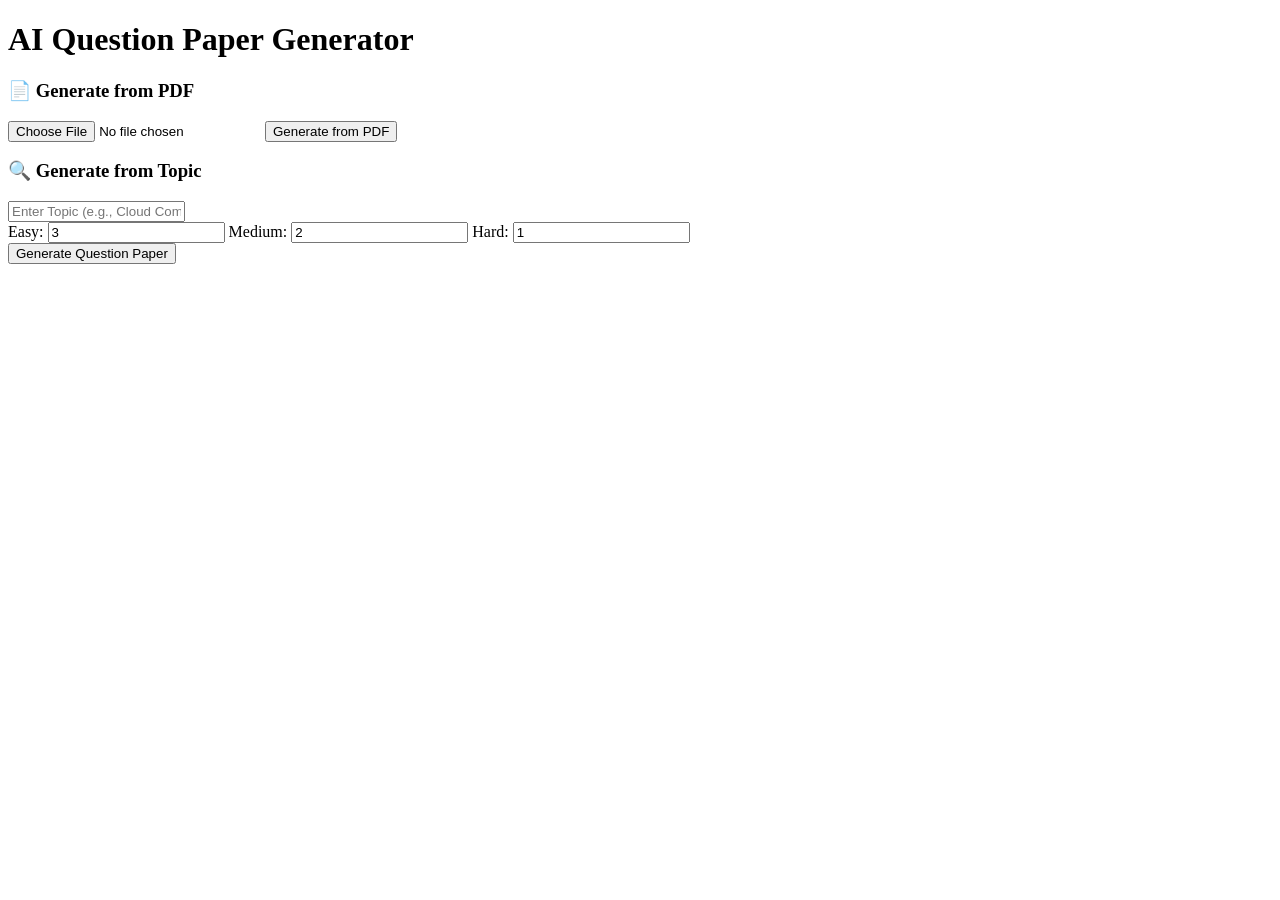
==== app/templates/index.html @ 25322dfd "Initial commit - AI Question Paper Generator with Ollama integration" ====
<!DOCTYPE html>
<html>
<head>
    <title>AI Question Paper Generator</title>
    <link rel="stylesheet" href="{{ url_for('static', filename='style.css') }}">
</head>
<body>

<div class="container">

    <h1>AI Question Paper Generator</h1>

    <div class="section">
        <h3>📄 Generate from PDF</h3>
        <form action="/upload" method="POST" enctype="multipart/form-data">
            <input type="file" name="file" required>
            <button type="submit" class="btn">Generate from PDF</button>
        </form>
    </div>

    <div class="section">
       <h3>🔍 Generate from Topic</h3>
<form action="/generate-topic" method="POST">

    <input type="text" name="topic"
           placeholder="Enter Topic (e.g., Cloud Computing Unit 1)"
           required>

    <div class="difficulty-inputs">
        <label>Easy:</label>
        <input type="number" name="easy" min="0" value="3">

        <label>Medium:</label>
        <input type="number" name="medium" min="0" value="2">

        <label>Hard:</label>
        <input type="number" name="hard" min="0" value="1">
    </div>

    <button type="submit" class="btn">
        Generate Question Paper
    </button>

</form>
    </div>

</div>

</body>
</html>
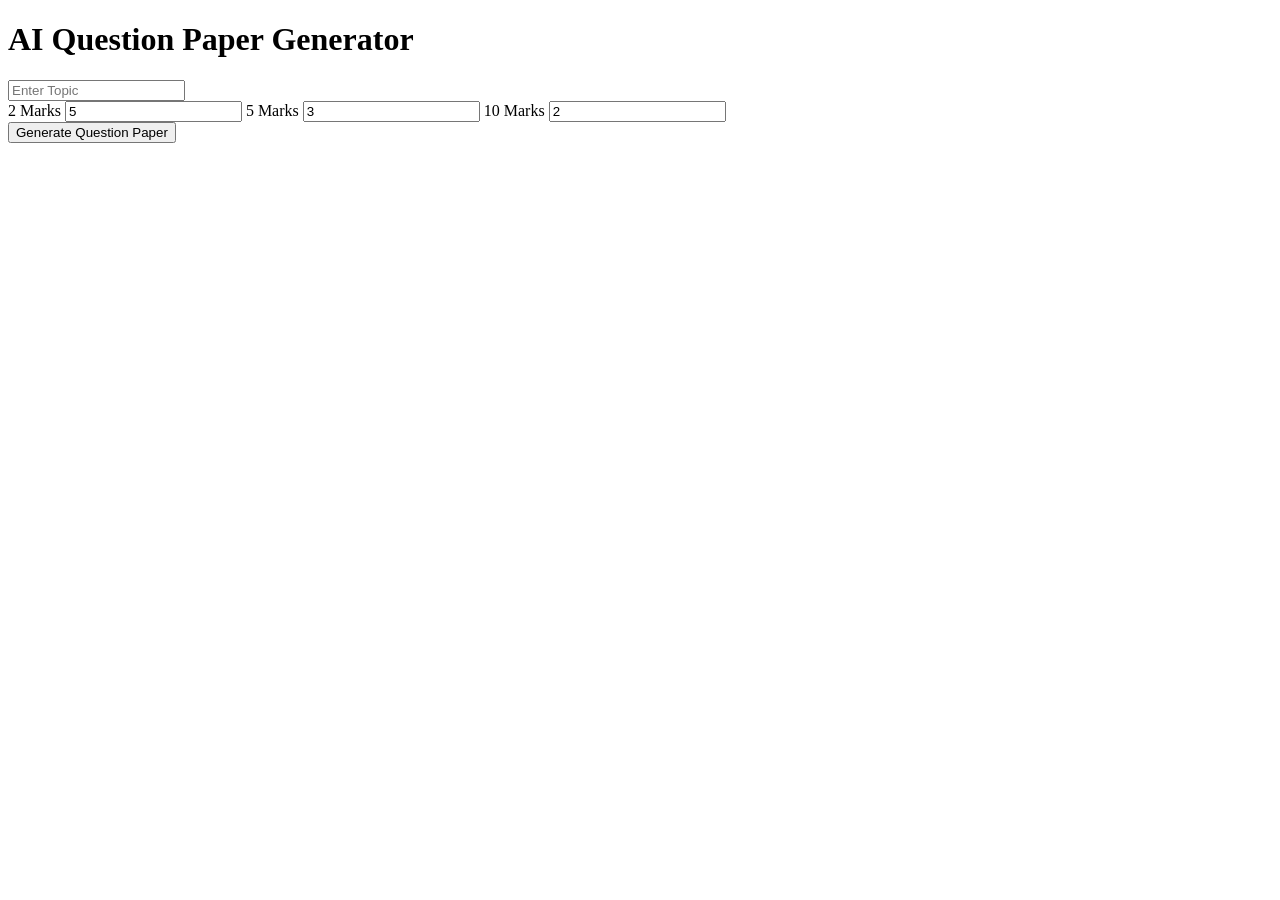
==== commit a1aede19: "Prepare for deployment" ====
--- a/app/templates/index.html
+++ b/app/templates/index.html
@@ -1,48 +1,36 @@
 <!DOCTYPE html>
 <html>
 <head>
-    <title>AI Question Paper Generator</title>
-    <link rel="stylesheet" href="{{ url_for('static', filename='style.css') }}">
+<title>Question Paper Generator</title>
+<link rel="stylesheet" href="{{ url_for('static', filename='style.css') }}">
 </head>
+
 <body>
 
 <div class="container">
 
-    <h1>AI Question Paper Generator</h1>
+<h1>AI Question Paper Generator</h1>
 
-    <div class="section">
-        <h3>📄 Generate from PDF</h3>
-        <form action="/upload" method="POST" enctype="multipart/form-data">
-            <input type="file" name="file" required>
-            <button type="submit" class="btn">Generate from PDF</button>
-        </form>
-    </div>
+<form action="/generate" method="POST">
 
-    <div class="section">
-       <h3>🔍 Generate from Topic</h3>
-<form action="/generate-topic" method="POST">
+<input type="text" name="topic" placeholder="Enter Topic" required>
 
-    <input type="text" name="topic"
-           placeholder="Enter Topic (e.g., Cloud Computing Unit 1)"
-           required>
+<div class="marks">
 
-    <div class="difficulty-inputs">
-        <label>Easy:</label>
-        <input type="number" name="easy" min="0" value="3">
+<label>2 Marks</label>
+<input type="number" name="two" value="5">
 
-        <label>Medium:</label>
-        <input type="number" name="medium" min="0" value="2">
+<label>5 Marks</label>
+<input type="number" name="five" value="3">
 
-        <label>Hard:</label>
-        <input type="number" name="hard" min="0" value="1">
-    </div>
+<label>10 Marks</label>
+<input type="number" name="ten" value="2">
 
-    <button type="submit" class="btn">
-        Generate Question Paper
-    </button>
+</div>
+
+<button type="submit">Generate Question Paper</button>
 
 </form>
-    </div>
 
 </div>
 
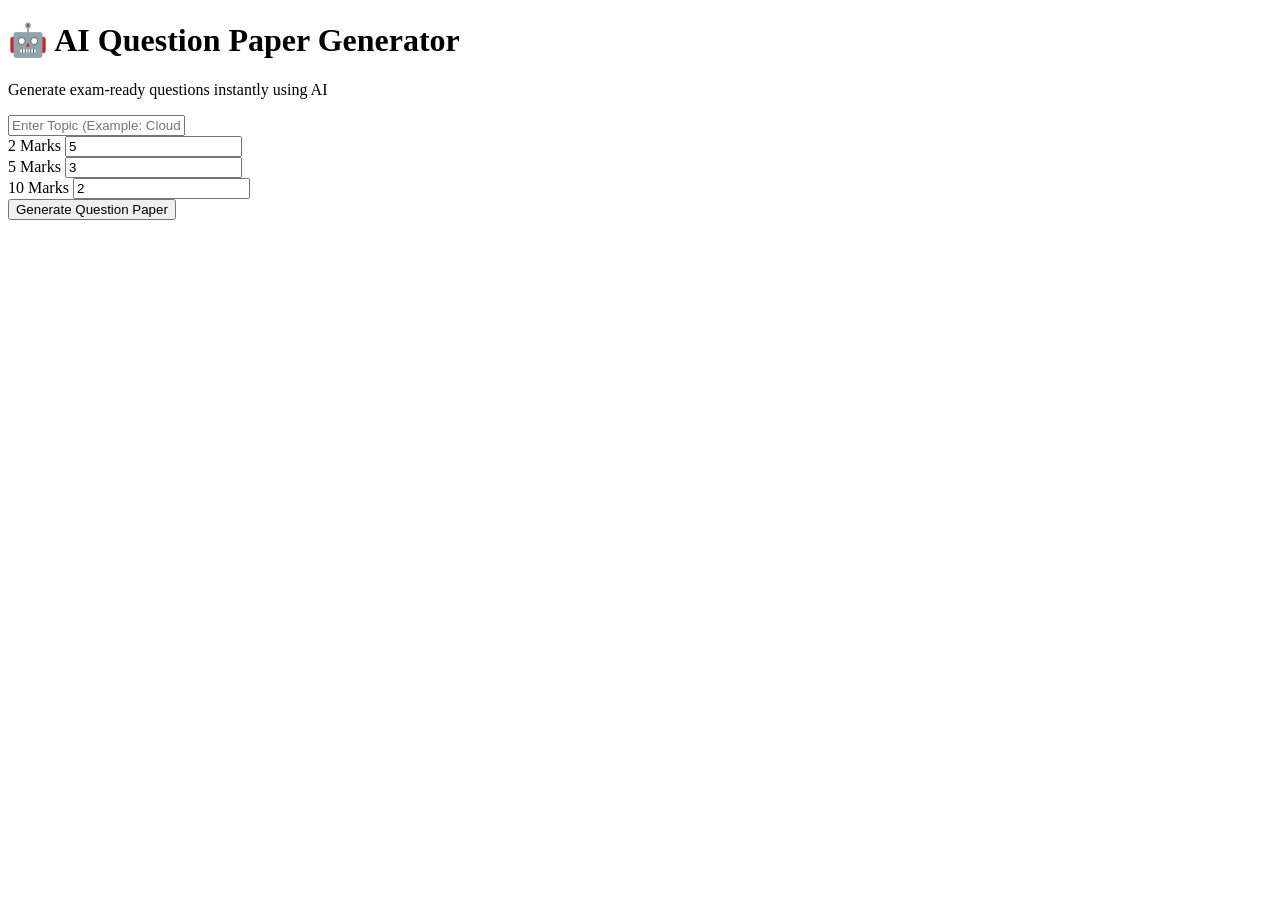
==== commit b5c32564: "updated modern glass UI" ====
--- a/app/templates/index.html
+++ b/app/templates/index.html
@@ -1,30 +1,48 @@
 <!DOCTYPE html>
 <html>
+
 <head>
-<title>Question Paper Generator</title>
+
+<meta name="viewport" content="width=device-width, initial-scale=1.0">
+
+<title>AI Question Paper Generator</title>
+
 <link rel="stylesheet" href="{{ url_for('static', filename='style.css') }}">
+
 </head>
 
 <body>
 
-<div class="container">
+<div class="background"></div>
 
-<h1>AI Question Paper Generator</h1>
+<div class="card">
 
-<form action="/generate" method="POST">
+<h1>🤖 AI Question Paper Generator</h1>
 
-<input type="text" name="topic" placeholder="Enter Topic" required>
+<p class="subtitle">
+Generate exam-ready questions instantly using AI
+</p>
 
-<div class="marks">
+<form action="/generate-topic" method="POST">
 
+<input type="text" name="topic" placeholder="Enter Topic (Example: Cloud Computing)" required>
+
+<div class="marks-grid">
+
+<div class="input-group">
 <label>2 Marks</label>
-<input type="number" name="two" value="5">
+<input type="number" name="two_marks" value="5">
+</div>
 
+<div class="input-group">
 <label>5 Marks</label>
-<input type="number" name="five" value="3">
+<input type="number" name="five_marks" value="3">
+</div>
 
+<div class="input-group">
 <label>10 Marks</label>
-<input type="number" name="ten" value="2">
+<input type="number" name="ten_marks" value="2">
+</div>
 
 </div>
 
@@ -35,4 +53,5 @@
 </div>
 
 </body>
+
 </html>
